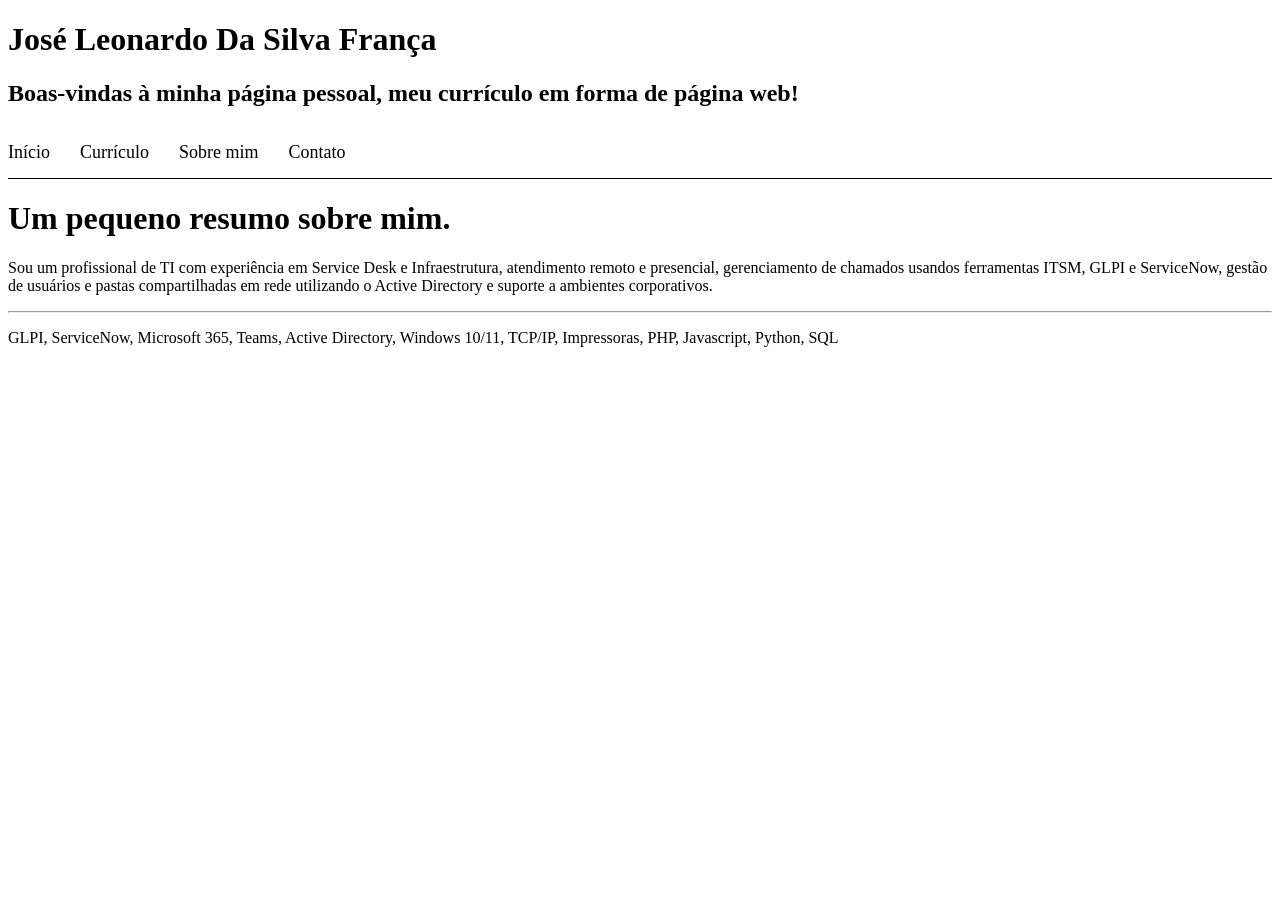
==== html/index.html @ 12aabb43 "Initial commit" ====
<!-- seu site precisar ter no mínimo 4 páginas com conteúdos diferentes, por exemplo (e não limitado à ):
index.html - página inicial com mensagem de boas vindas, menu de navegação breve resumo sobre o conteúdo do site.
curriculo.html * - versão web do seu curriculum vitae (formação academica, experiencia profissional, competencias, etc.)
blog.html - conteúdo de ao menos uma página sobre um tema técnico de front-end (aproveite para incluir imagens e vídeos).
fotos.html * - galeria de fotos contento imagens da internet de sua preferência (você pode ilustrar alguns hobbies - aproveite para praticar o posicionamento)
contato.html /cadastro.html - formulário que o usuário da sua página irá preencher com informações pessoais e uma mensagem para que ele entre em contato com você (apenas formulário, não precisa funcionar no lado do servidor). -->

<!DOCTYPE html>
<html lang="en">

<head>
    <meta charset="UTF-8">
    <meta name="viewport" content="width=device-width, initial-scale=1.0">
    <title>Página pessoal</title>
    <link rel="stylesheet" href="../css/style.css">
</head>

<body>
    <h1>José Leonardo Da Silva França</h1>

    <div class="sub-titulo">
        <h2>Boas-vindas à minha página pessoal, meu currículo em forma de página web!</h2>

        <nav>
            <ul class="menu">
                <li><a href="#inicio">Início</a></li>
                <li><a href="#curriculo">Currículo</a></li>
                <li><a href="#">Sobre mim</a></li>
                <li><a href="#contato">Contato</a></li>
            </ul>
        </nav>
    </div>

    <div class="apresentacaoPessoal">
        <h1>Um pequeno resumo sobre mim.</h1>
        <section class="resumoProfissional">
            <p>Sou um profissional de TI com experiência em Service Desk e Infraestrutura, atendimento remoto e presencial, gerenciamento de chamados usandos ferramentas ITSM, GLPI e ServiceNow, gestão de usuários e pastas compartilhadas em rede utilizando o Active Directory e suporte a ambientes corporativos. </p>
        </section>
        <hr>
        <section class="tecnologiasIndex">
            <p>GLPI, ServiceNow, Microsoft 365, Teams, Active Directory, Windows 10/11, TCP/IP, Impressoras, PHP, Javascript, Python, SQL</p>
        </section>
        <div class="imagemIndex">
            <img src="img/IMG_3271.jpg" alt="" srcset="">
        </div>
    </div>
</body>
</html>
---- css/style.css ----
/*CSS do index*/
nav {
    border-bottom: 1px solid black;
}

.menu {
    display: flex;
    list-style: none;
    gap: 30px;
    padding: 15px 0;
    margin: 0;
}

.menu li a {
    text-decoration: none;
    color: black;
    font-size: 18px;
}

.menu li a:hover {
    color: blue;
}
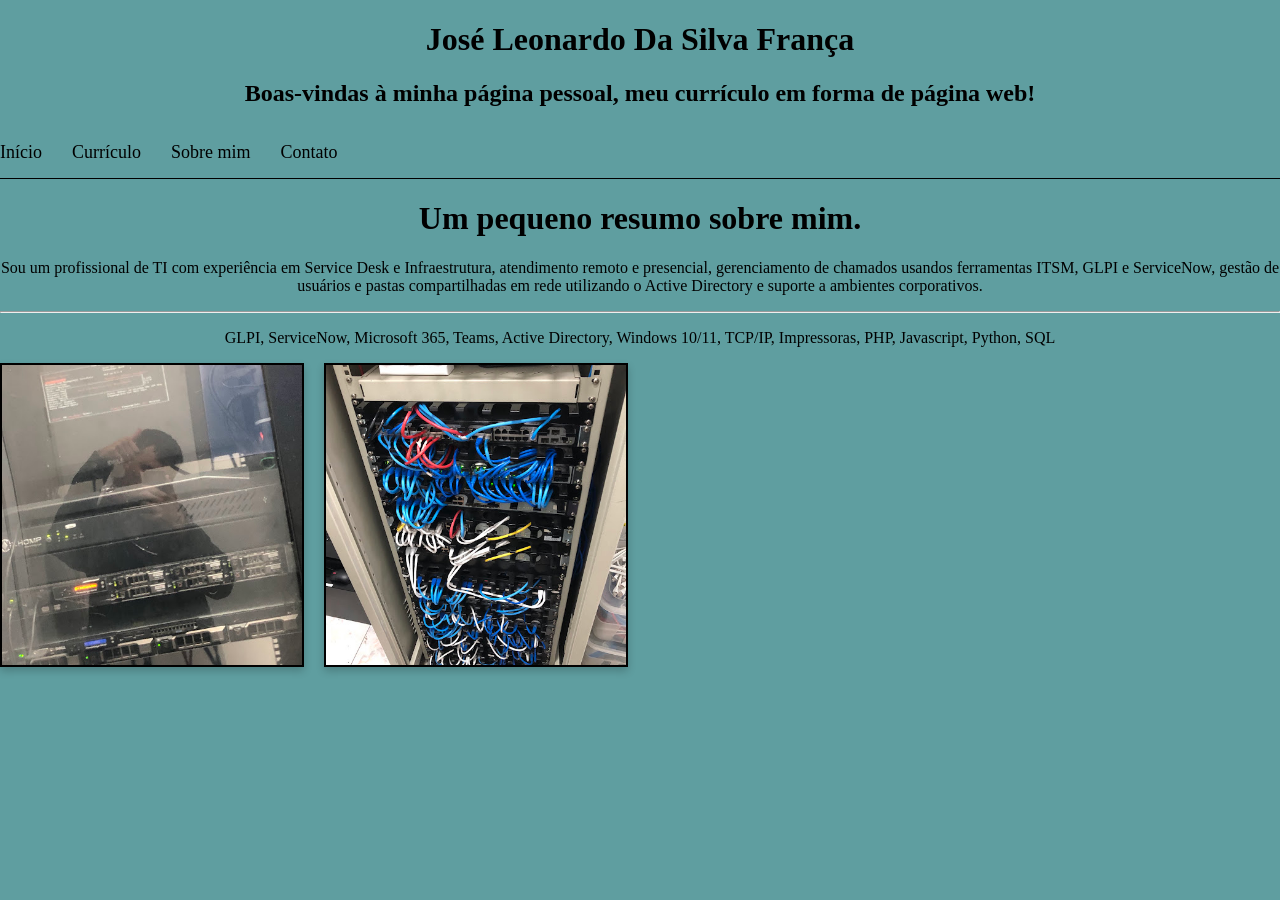
==== commit b3c706f7: "página curriculo feita página curriculo feita" ====
--- a/html/index.html
+++ b/html/index.html
@@ -34,15 +34,25 @@
     <div class="apresentacaoPessoal">
         <h1>Um pequeno resumo sobre mim.</h1>
         <section class="resumoProfissional">
-            <p>Sou um profissional de TI com experiência em Service Desk e Infraestrutura, atendimento remoto e presencial, gerenciamento de chamados usandos ferramentas ITSM, GLPI e ServiceNow, gestão de usuários e pastas compartilhadas em rede utilizando o Active Directory e suporte a ambientes corporativos. </p>
+            <p>Sou um profissional de TI com experiência em Service Desk e Infraestrutura, atendimento remoto e
+                presencial, gerenciamento de chamados usandos ferramentas ITSM, GLPI e ServiceNow, gestão de usuários e
+                pastas compartilhadas em rede utilizando o Active Directory e suporte a ambientes corporativos. </p>
         </section>
         <hr>
         <section class="tecnologiasIndex">
-            <p>GLPI, ServiceNow, Microsoft 365, Teams, Active Directory, Windows 10/11, TCP/IP, Impressoras, PHP, Javascript, Python, SQL</p>
+            <p>GLPI, ServiceNow, Microsoft 365, Teams, Active Directory, Windows 10/11, TCP/IP, Impressoras, PHP,
+                Javascript, Python, SQL</p>
         </section>
-        <div class="imagemIndex">
-            <img src="img/IMG_3271.jpg" alt="" srcset="">
+        <div class="containerCards">
+            <div class="card">
+                <img src="../img/IMG_3271.jpg" alt="">
+            </div>
+            <div class="card">
+                <img src="../img/rack.jpg" alt="">
+            </div>
         </div>
+
     </div>
 </body>
+
 </html>
--- a/css/style.css
+++ b/css/style.css
@@ -1,4 +1,11 @@
 /*CSS do index*/
+
+body{
+    background-color: cadetblue;
+    padding: 0;
+    margin: 0;
+    
+}
 nav {
     border-bottom: 1px solid black;
 }
@@ -19,4 +26,241 @@
 
 .menu li a:hover {
     color: blue;
-}+}
+
+.card {
+    box-shadow: 0 4px 8px 0 rgba(0, 0, 0, 0.2);
+    transition: 0.3s;
+    border: 2px solid black;
+    width: 300px;
+    height: 300px;
+    overflow: hidden;
+}
+
+.card img{
+   width: 100%;
+   height: 100%;
+   object-fit: cover;
+}
+
+.card:hover{
+    box-shadow: 0 8px 16px 0 rgba(0, 0, 0, 0.2);
+}
+
+.containerCards{
+    display: flex;
+    gap: 20px;
+    flex-wrap: wrap;
+    
+}
+
+/*Estilização página curriculo*/
+
+h1,p,h3,h2{
+    text-align: center;
+}
+
+.linksCurriculo{
+     display: flex;
+    justify-content: center;
+    gap: 20px;
+    margin: 20px auto;
+}
+
+.experiencia {
+    max-width: 900px;
+    margin: 40px auto;
+    padding: 30px;
+    font-family: Arial, sans-serif;
+    color: #333;
+}
+
+.experiencia h2 {
+    font-size: 28px;
+    color: #222;
+    border-bottom: 3px solid #007bff;
+    padding-bottom: 10px;
+    margin-bottom: 30px;
+}
+
+.experiencia h3 {
+    font-size: 18px;
+    color: #007bff;
+    margin-bottom: 15px;
+    line-height: 1.5;
+}
+
+.experiencia ul {
+    list-style: none;
+    padding-left: 20px;
+    margin-bottom: 30px;
+    border-left: 2px solid #ddd;
+}
+
+.experiencia li {
+    position: relative;
+    font-size: 15px;
+    line-height: 1.7;
+    margin-bottom: 10px;
+    padding-left: 15px;
+}
+
+.experiencia li::before {
+    content: "•";
+    color: #007bff;
+    font-size: 20px;
+    position: absolute;
+    left: -5px;
+    top: -2px;
+}
+
+.experiencia h3 {
+    border-left: 4px solid #007bff;
+    padding-left: 12px;
+}
+
+.experiencia ul:last-child {
+    margin-bottom: 0;
+}
+
+/* FORMAÇÃO */
+.formacao {
+    max-width: 900px;
+    margin: 30px auto;
+    padding: 25px;
+    font-family: Arial, sans-serif;
+    color: #333;
+    background-color: #fff;
+    border: 1px solid #ddd;
+    border-radius: 10px;
+    box-shadow: 0 4px 8px rgba(0, 0, 0, 0.08);
+}
+
+.formacao h3 {
+    font-size: 24px;
+    color: #007bff;
+    border-bottom: 2px solid #007bff;
+    padding-bottom: 10px;
+    margin-top: 0;
+    margin-bottom: 20px;
+}
+
+.formacao p {
+    font-size: 15px;
+    line-height: 1.7;
+    padding: 12px 15px;
+    margin: 10px 0;
+    background-color: #f5f7fa;
+    border-left: 4px solid #007bff;
+    border-radius: 4px;
+}
+
+/* CURSOS E IDIOMAS */
+.cursosIdiomas {
+    max-width: 900px;
+    margin: 30px auto;
+    padding: 25px;
+    font-family: Arial, sans-serif;
+    color: #333;
+    background-color: #fff;
+    border: 1px solid #ddd;
+    border-radius: 10px;
+    box-shadow: 0 4px 8px rgba(0, 0, 0, 0.08);
+}
+
+.cursosIdiomas::before {
+    content: "Cursos e Idiomas";
+    display: block;
+    font-size: 24px;
+    font-weight: bold;
+    color: #007bff;
+    border-bottom: 2px solid #007bff;
+    padding-bottom: 10px;
+    margin-bottom: 20px;
+}
+
+.cursosIdiomas p {
+    font-size: 15px;
+    line-height: 1.7;
+    padding: 12px 15px;
+    margin: 10px 0;
+    background-color: #f5f7fa;
+    border-left: 4px solid #007bff;
+    border-radius: 4px;
+}
+
+/* PROJETOS ACADÊMICOS */
+.projetosAcademicos {
+    max-width: 900px;
+    margin: 30px auto;
+    padding: 25px;
+    font-family: Arial, sans-serif;
+    color: #333;
+    background-color: #fff;
+    border: 1px solid #ddd;
+    border-radius: 10px;
+    box-shadow: 0 4px 8px rgba(0, 0, 0, 0.08);
+}
+
+.projetosAcademicos::before {
+    content: "Projetos Acadêmicos";
+    display: block;
+    font-size: 24px;
+    font-weight: bold;
+    color: #007bff;
+    border-bottom: 2px solid #007bff;
+    padding-bottom: 10px;
+    margin-bottom: 20px;
+}
+
+.projetosAcademicos ul {
+    list-style: none;
+    padding: 0;
+    margin: 0;
+}
+
+.projetosAcademicos li {
+    font-size: 18px;
+    font-weight: bold;
+    color: #007bff;
+    border-left: 4px solid #007bff;
+    padding-left: 12px;
+    margin-top: 25px;
+    margin-bottom: 12px;
+}
+
+.projetosAcademicos p {
+    font-size: 15px;
+    line-height: 1.8;
+    text-align: justify;
+    margin: 0 0 25px;
+    padding: 15px;
+    background-color: #f5f7fa;
+    border-radius: 5px;
+}
+
+.projetosAcademicos p:last-child {
+    margin-bottom: 0;
+}
+
+/* Deixando responsivel  */
+@media (max-width: 600px) {
+    .formacao,
+    .cursosIdiomas,
+    .projetosAcademicos {
+        margin: 20px 10px;
+        padding: 18px;
+    }
+
+    .formacao h3,
+    .cursosIdiomas::before,
+    .projetosAcademicos::before {
+        font-size: 21px;
+    }
+
+    .projetosAcademicos p {
+        text-align: left;
+    }
+}
+
+
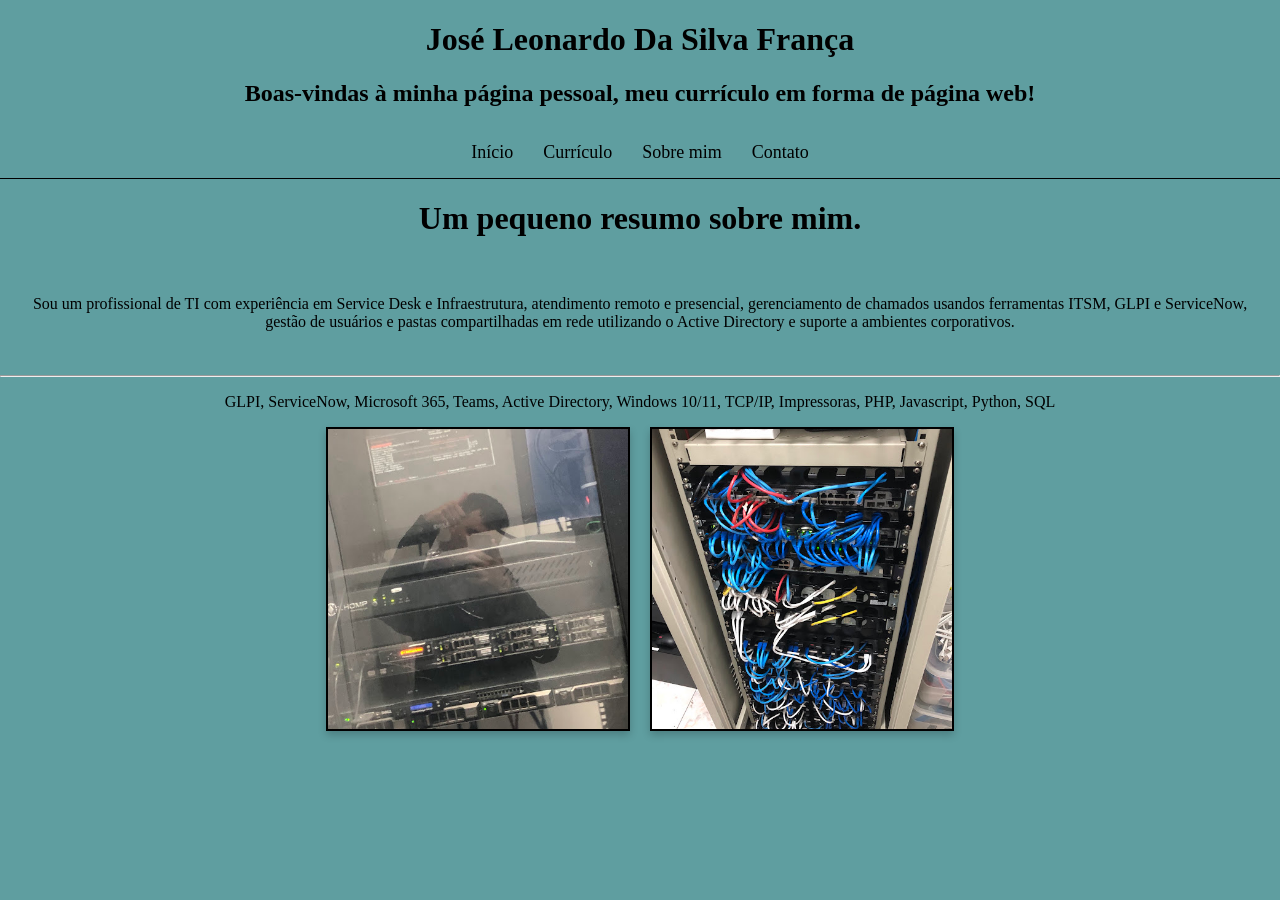
==== commit 6484187f: "projeto finalizado projeto finalizado 13/10/2026" ====
--- a/html/index.html
+++ b/html/index.html
@@ -23,10 +23,10 @@
 
         <nav>
             <ul class="menu">
-                <li><a href="#inicio">Início</a></li>
-                <li><a href="#curriculo">Currículo</a></li>
-                <li><a href="#">Sobre mim</a></li>
-                <li><a href="#contato">Contato</a></li>
+                <li><a href="../html/index.html">Início</a></li>
+                <li><a href="../html/curriculo.html">Currículo</a></li>
+                <li><a href="../html/hobbies.html">Sobre mim</a></li>
+                <li><a href="../html/contato.html">Contato</a></li>
             </ul>
         </nav>
     </div>
--- a/css/style.css
+++ b/css/style.css
@@ -8,10 +8,13 @@
 }
 nav {
     border-bottom: 1px solid black;
+    text-align: center;
 }
 
 .menu {
     display: flex;
+    justify-content: center;
+    align-items: center;
     list-style: none;
     gap: 30px;
     padding: 15px 0;
@@ -22,10 +25,16 @@
     text-decoration: none;
     color: black;
     font-size: 18px;
+
 }
 
 .menu li a:hover {
     color: blue;
+}
+
+.resumoProfissional{
+    padding: 20px;
+    
 }
 
 .card {
@@ -51,6 +60,8 @@
     display: flex;
     gap: 20px;
     flex-wrap: wrap;
+    justify-content: center;
+    margin-bottom: 20px;
     
 }
 
@@ -263,4 +274,173 @@
     }
 }
 
-
+/*página Hobbies*/
+
+.hobbies {
+    max-width: 1000px;
+    margin: 40px auto;
+    padding: 20px;
+    font-family: Arial, Helvetica, sans-serif;
+    color: #333;
+}
+
+.hobbies h1{
+    text-align: center;
+    color: #007bff;
+    margin-bottom: 10px;
+}
+
+.hobbies p {
+    text-align: center;
+    margin-bottom: 30px;
+    line-height: 1.6;
+}
+
+.galeria {
+    display: grid;
+    grid-template-columns: repeat(2,1fr);
+    gap: 25px;
+}
+
+.hobby {
+    position: relative;
+    height: 300px;
+    padding: 0;
+    overflow: hidden;
+    border-radius: 10px;
+    border: 1px solid #ddd;
+    box-shadow: 0 4px 8px rgba(0, 0, 0, 0.12);
+}
+
+.hobby img {
+    position: absolute;
+    inset: 0;
+    width: 100%;
+    height: 100%;
+    object-fit: cover;
+    display: block;
+}
+
+.hobby p{
+    position: absolute;
+    bottom: 10px;
+    left: 0;
+    width: 100%;
+    box-sizing: border-box;
+    margin: 0;
+    padding: 10px;
+    text-align: center;
+    color: rgb(76, 148, 207);
+    font-size: 14px;
+    z-index: 1;
+}
+
+.hobby h3 {
+    position: absolute;
+    bottom: 45px;
+    left: 0;
+    width: 100%;
+    box-sizing: border-box;
+    margin: 0;
+    padding: 15px;
+    text-align: center;
+    color: white;
+    z-index: 1;
+}
+
+
+.hobby:hover {
+    transform: translateY(-5px);
+}
+
+/*Adaptando pra telas menores*/
+
+@media (max-width: 600px) {
+    .galeria {
+        grid-template-columns: 1fr;
+    }
+
+    .hobby {
+        height: 220px;
+    }
+}
+
+/*Contato*/
+
+.contato {
+    max-width: 600px;
+    margin: 40px auto;
+    padding: 25px;
+    font-family: Arial, Helvetica, sans-serif;
+    color: #333;
+    background-color: white;
+    border: 1px solid #ddd;
+    border-radius: 10px;
+    box-shadow: 0 4px 8px rgba(0, 0, 0, 0.12);
+}
+
+.contato h1 {
+    text-align: center;
+    color: #007bff;
+    margin-bottom: 10px;
+}
+
+.contato > p {
+    text-align: center;
+    margin-bottom: 25px;
+}
+
+.contato form {
+    display: flex;
+    flex-direction: column;
+    gap: 10px;
+}
+
+.contato label {
+    font-weight: bold;
+    margin-top: 5px;
+}
+
+.contato input,
+.contato textarea {
+    padding: 12px;
+    border: 1px solid #ccc;
+    border-radius: 5px;
+    font-family: Arial, Helvetica, sans-serif;
+    font-size: 15px;
+    box-sizing: border-box;
+    width: 100%;
+}
+
+.contato textarea {
+    resize: vertical;
+}
+
+.contato input:focus,
+.contato textarea:focus {
+    outline: none;
+    border-color: #007bff;
+}
+
+.contato button {
+    margin-top: 15px;
+    padding: 12px;
+    border: none;
+    border-radius: 5px;
+    background-color: #007bff;
+    color: white;
+    font-size: 16px;
+    cursor: pointer;
+}
+
+.contato button:hover {
+    background-color: #0056b3;
+}
+
+@media (max-width: 600px) {
+    .contato {
+        margin: 25px 15px;
+        padding: 20px;
+    }
+}
+
